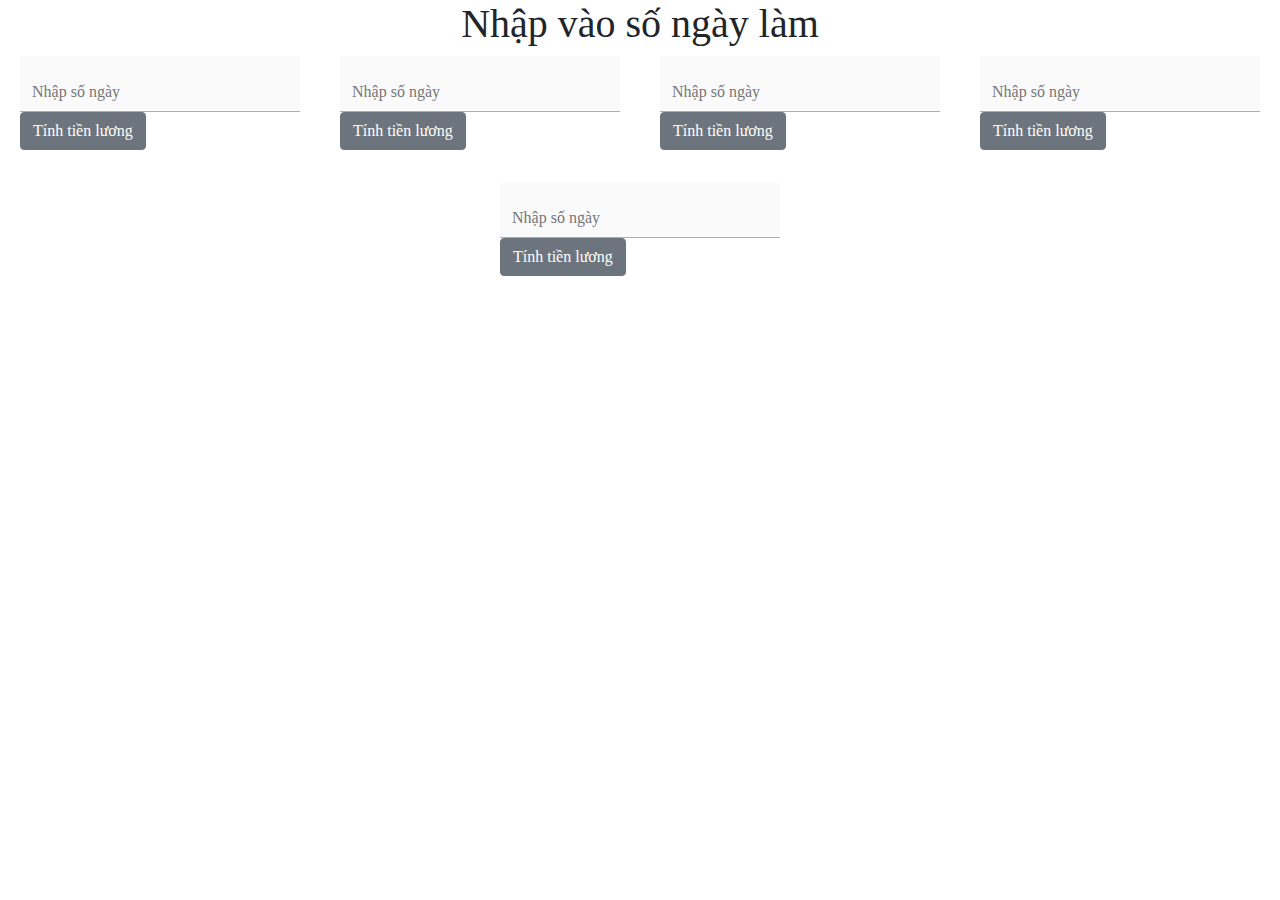
==== bootcamp18_bai1(js)_TranAnhTuyen/index.html @ 2b3506c1 "create to send homework about basic js" ====
<!doctype html>
<html lang="en">
  <head>
    <title>Tính tiền lương nhân viên</title>
    <!-- Required meta tags -->
    <meta charset="utf-8">
    <meta name="viewport" content="width=device-width, initial-scale=1, shrink-to-fit=no">

    <!-- Bootstrap CSS -->
    <link rel="stylesheet" href="https://stackpath.bootstrapcdn.com/bootstrap/4.3.1/css/bootstrap.min.css" integrity="sha384-ggOyR0iXCbMQv3Xipma34MD+dH/1fQ784/j6cY/iJTQUOhcWr7x9JvoRxT2MZw1T" crossorigin="anonymous">
    <link rel="stylesheet" media="screen" href="./index.css">
  </head>
  <body>
      <h1>Nhập vào số ngày làm</h1>
    <div class="input-group">
      <label for="inp" class="inp">
        <input type="number" id="inp" onblur="reset()" placeholder="Nhập số ngày"><button type="button" class="btn btn-secondary" onclick="salaryCount()">Tính tiền lương</button>
        <span class="focus-bg"></span>
        <br>
        <br>
        <h4 id="salary" class="text-danger"></h4>
      </label>
      <label for="inp" class="inp">
        <input type="number" id="inp" onblur="reset()" placeholder="Nhập số ngày"><button type="button" class="btn btn-secondary" onclick="salaryCount()">Tính tiền lương</button>
        <span class="focus-bg"></span>
        <br>
        <br>
        <h4 id="salary" class="text-danger"></h4>
      </label>
      <label for="inp" class="inp">
        <input type="number" id="inp" onblur="reset()" placeholder="Nhập số ngày"><button type="button" class="btn btn-secondary" onclick="salaryCount()">Tính tiền lương</button>
        <span class="focus-bg"></span>
        <br>
        <br>
        <h4 id="salary" class="text-danger"></h4>
      </label>
      <label for="inp" class="inp">
        <input type="number" id="inp" onblur="reset()" placeholder="Nhập số ngày"><button type="button" class="btn btn-secondary" onclick="salaryCount()">Tính tiền lương</button>
        <span class="focus-bg"></span>
        <br>
        <br>
        <h4 id="salary" class="text-danger"></h4>
      </label>
      <label for="inp" class="inp">
        <input type="number" id="inp" onblur="reset()" placeholder="Nhập số ngày"><button type="button" class="btn btn-secondary" onclick="salaryCount()">Tính tiền lương</button>
        <span class="focus-bg"></span>
        <br>
        <br>
        <h4 id="salary" class="text-danger"></h4>
      </label>
    </div>
    
    <!-- Optional JavaScript -->
    <script src="./index.js"></script>
    <!-- jQuery first, then Popper.js, then Bootstrap JS -->
    <script src="https://code.jquery.com/jquery-3.3.1.slim.min.js" integrity="sha384-q8i/X+965DzO0rT7abK41JStQIAqVgRVzpbzo5smXKp4YfRvH+8abtTE1Pi6jizo" crossorigin="anonymous"></script>
    <script src="https://cdnjs.cloudflare.com/ajax/libs/popper.js/1.14.7/umd/popper.min.js" integrity="sha384-UO2eT0CpHqdSJQ6hJty5KVphtPhzWj9WO1clHTMGa3JDZwrnQq4sF86dIHNDz0W1" crossorigin="anonymous"></script>
    <script src="https://stackpath.bootstrapcdn.com/bootstrap/4.3.1/js/bootstrap.min.js" integrity="sha384-JjSmVgyd0p3pXB1rRibZUAYoIIy6OrQ6VrjIEaFf/nJGzIxFDsf4x0xIM+B07jRM" crossorigin="anonymous"></script>
  </body>
</html>
---- bootcamp18_bai1(js)_TranAnhTuyen/index.css ----
body {
    height: auto;
    display: grid;
    font-family: Roboto;
    -webkit-text-size-adjust: 100%;
    -webkit-font-smoothing: antialiased;
  }
  
  * {
    box-sizing: border-box;
  }
  h1{
      text-align: center;
  }
  
  .inp {
    position: relative;
    margin: auto;
    width: 100%;
    max-width: 280px;
    border-radius: 3px;
    overflow: hidden;
  }
  .inp .label {
    position: absolute;
    top: 20px;
    left: 12px;
    font-size: 16px;
    color: rgba(0, 0, 0, 0.5);
    font-weight: 500;
    transform-origin: 0 0;
    transform: translate3d(0, 0, 0);
    transition: all 0.2s ease;
    pointer-events: none;
  }
  .inp .focus-bg {
    position: absolute;
    top: 0;
    left: 0;
    width: 100%;
    height: 100%;
    background: rgba(0, 0, 0, 0.05);
    z-index: -1;
    transform: scaleX(0);
    transform-origin: left;
  }
  .inp input {
    -webkit-appearance: none;
    -moz-appearance: none;
         appearance: none;
    width: 100%;
    border: 0;
    font-family: inherit;
    padding: 16px 12px 0 12px;
    height: 56px;
    font-size: 16px;
    font-weight: 400;
    background: rgba(0, 0, 0, 0.02);
    box-shadow: inset 0 -1px 0 rgba(0, 0, 0, 0.3);
    color: #000;
    transition: all 0.15s ease;
  }
  .inp input:hover {
    background: rgba(0, 0, 0, 0.04);
    box-shadow: inset 0 -1px 0 rgba(0, 0, 0, 0.5);
  }
  .inp input:not(:-moz-placeholder-shown) + .label {
    color: rgba(0, 0, 0, 0.5);
    transform: translate3d(0, -12px, 0) scale(0.75);
  }
  .inp input:not(:-ms-input-placeholder) + .label {
    color: rgba(0, 0, 0, 0.5);
    transform: translate3d(0, -12px, 0) scale(0.75);
  }
  .inp input:not(:placeholder-shown) + .label {
    color: rgba(0, 0, 0, 0.5);
    transform: translate3d(0, -12px, 0) scale(0.75);
  }
  .inp input:focus {
    background: rgba(0, 0, 0, 0.05);
    outline: none;
    box-shadow: inset 0 -2px 0 #0077FF;
  }
  .inp input:focus + .label {
    color: #0077FF;
    transform: translate3d(0, -12px, 0) scale(0.75);
  }
  .inp input:focus + .label + .focus-bg {
    transform: scaleX(1);
    transition: all 0.1s ease;
  }
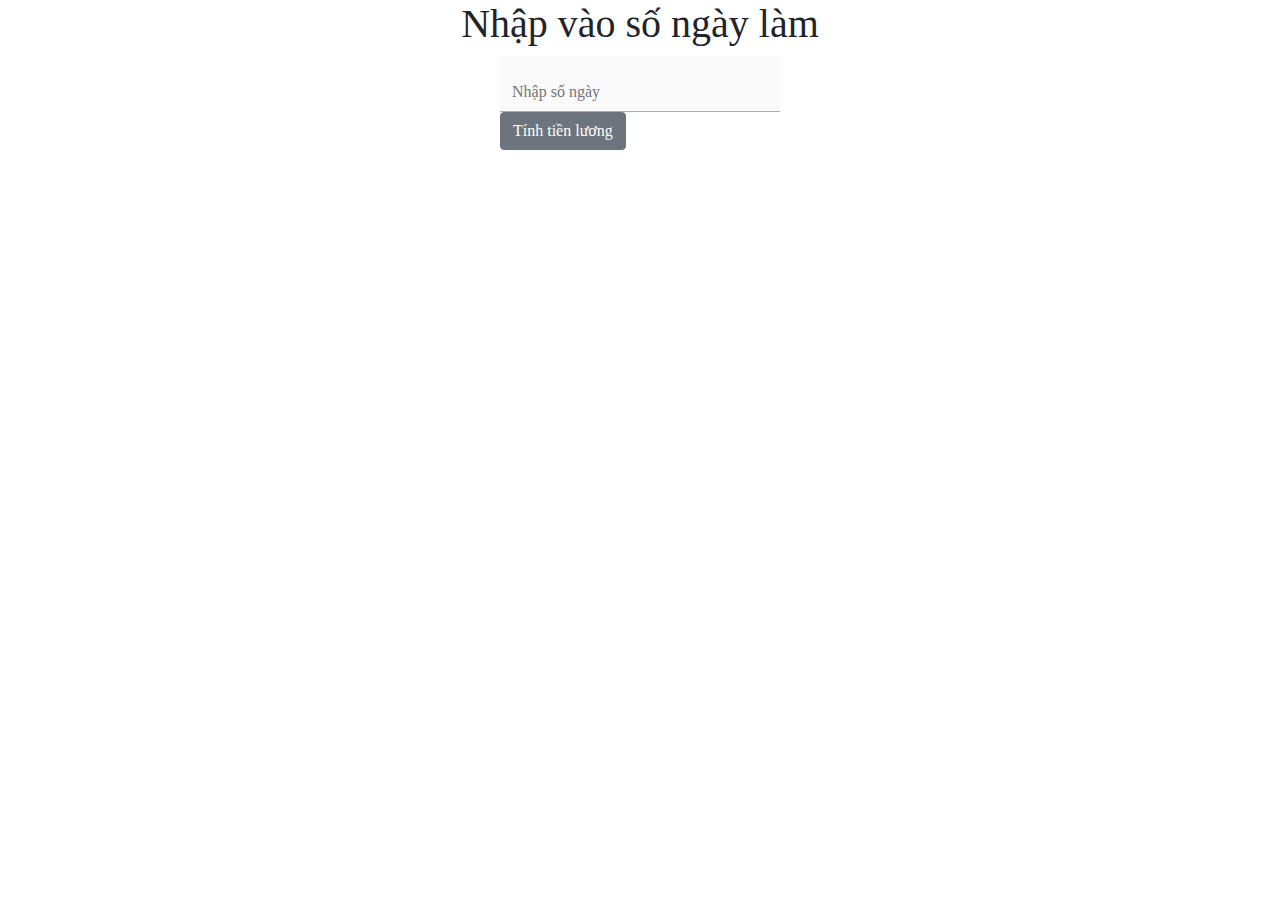
==== commit 1534dc4f: "fix bug on html file" ====
--- a/bootcamp18_bai1(js)_TranAnhTuyen/index.html
+++ b/bootcamp18_bai1(js)_TranAnhTuyen/index.html
@@ -20,34 +20,6 @@
         <br>
         <h4 id="salary" class="text-danger"></h4>
       </label>
-      <label for="inp" class="inp">
-        <input type="number" id="inp" onblur="reset()" placeholder="Nhập số ngày"><button type="button" class="btn btn-secondary" onclick="salaryCount()">Tính tiền lương</button>
-        <span class="focus-bg"></span>
-        <br>
-        <br>
-        <h4 id="salary" class="text-danger"></h4>
-      </label>
-      <label for="inp" class="inp">
-        <input type="number" id="inp" onblur="reset()" placeholder="Nhập số ngày"><button type="button" class="btn btn-secondary" onclick="salaryCount()">Tính tiền lương</button>
-        <span class="focus-bg"></span>
-        <br>
-        <br>
-        <h4 id="salary" class="text-danger"></h4>
-      </label>
-      <label for="inp" class="inp">
-        <input type="number" id="inp" onblur="reset()" placeholder="Nhập số ngày"><button type="button" class="btn btn-secondary" onclick="salaryCount()">Tính tiền lương</button>
-        <span class="focus-bg"></span>
-        <br>
-        <br>
-        <h4 id="salary" class="text-danger"></h4>
-      </label>
-      <label for="inp" class="inp">
-        <input type="number" id="inp" onblur="reset()" placeholder="Nhập số ngày"><button type="button" class="btn btn-secondary" onclick="salaryCount()">Tính tiền lương</button>
-        <span class="focus-bg"></span>
-        <br>
-        <br>
-        <h4 id="salary" class="text-danger"></h4>
-      </label>
     </div>
     
     <!-- Optional JavaScript -->
@@ -57,4 +29,4 @@
     <script src="https://cdnjs.cloudflare.com/ajax/libs/popper.js/1.14.7/umd/popper.min.js" integrity="sha384-UO2eT0CpHqdSJQ6hJty5KVphtPhzWj9WO1clHTMGa3JDZwrnQq4sF86dIHNDz0W1" crossorigin="anonymous"></script>
     <script src="https://stackpath.bootstrapcdn.com/bootstrap/4.3.1/js/bootstrap.min.js" integrity="sha384-JjSmVgyd0p3pXB1rRibZUAYoIIy6OrQ6VrjIEaFf/nJGzIxFDsf4x0xIM+B07jRM" crossorigin="anonymous"></script>
   </body>
-</html>+</html>
